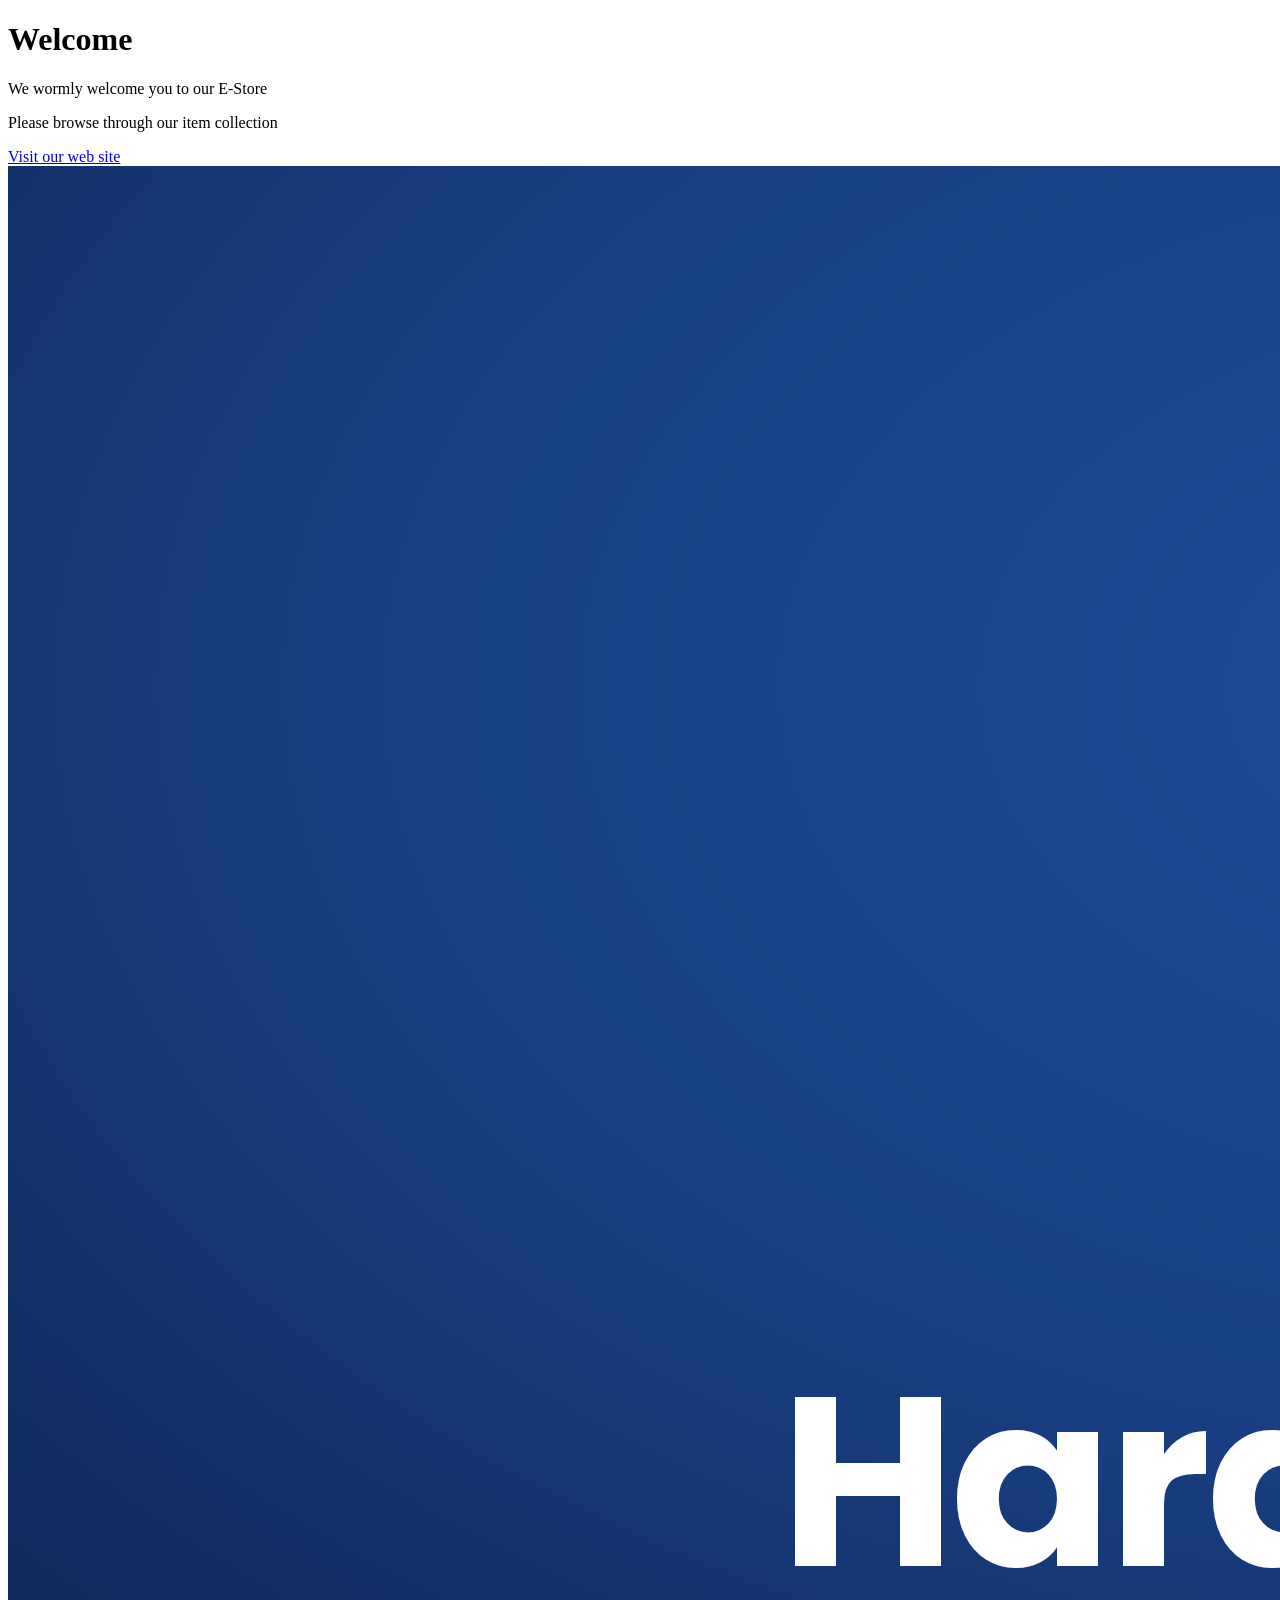
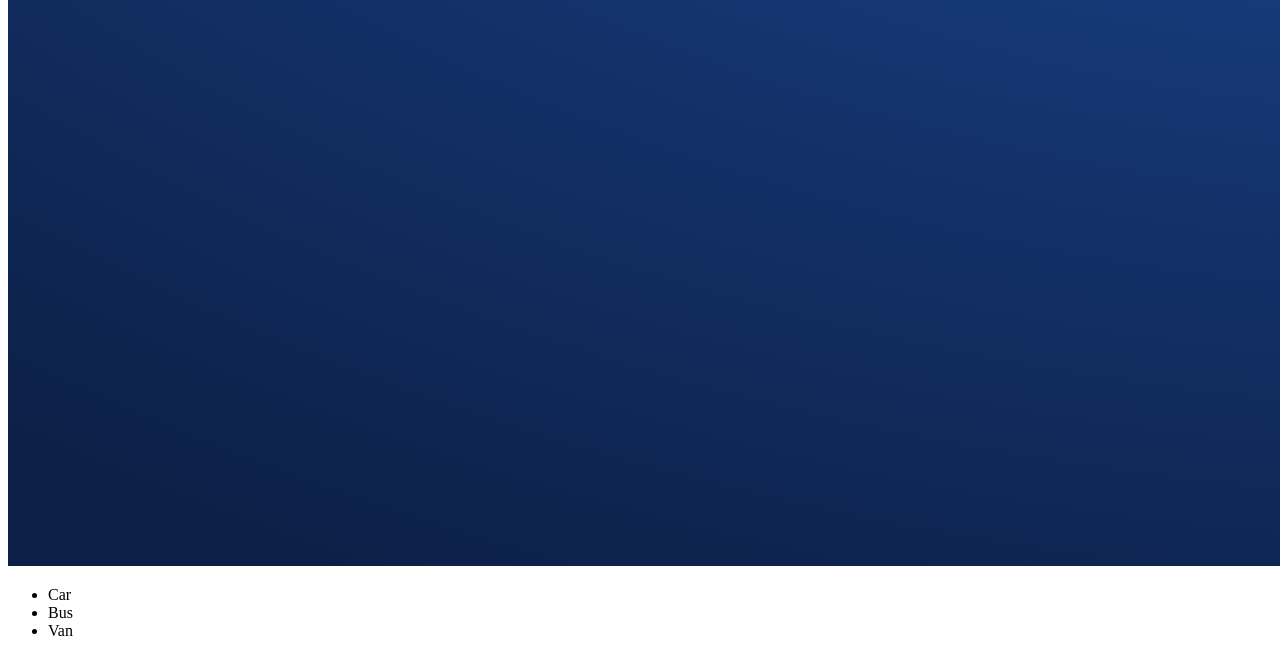
==== 2.HTML_CSS/index.html @ 62404dec "Start of lessn 2.1" ====
<!DOCTYPE html>
<html>
    <head>
        <title>My Store</title>
    </head>

    <body>
        <h1>Welcome</h1>
        <p>We wormly welcome you to our E-Store</p>
        <p>Please browse through our item collection</p>

        <a href="https://bizsolutions.lk">Visit our web site</a>
        <img src="images/1.png" alt="logo">

        <ul>
            <li>Car</li>
            <li>Bus</li>
            <li>Van</li>
        </ul>
    </body>
</html>
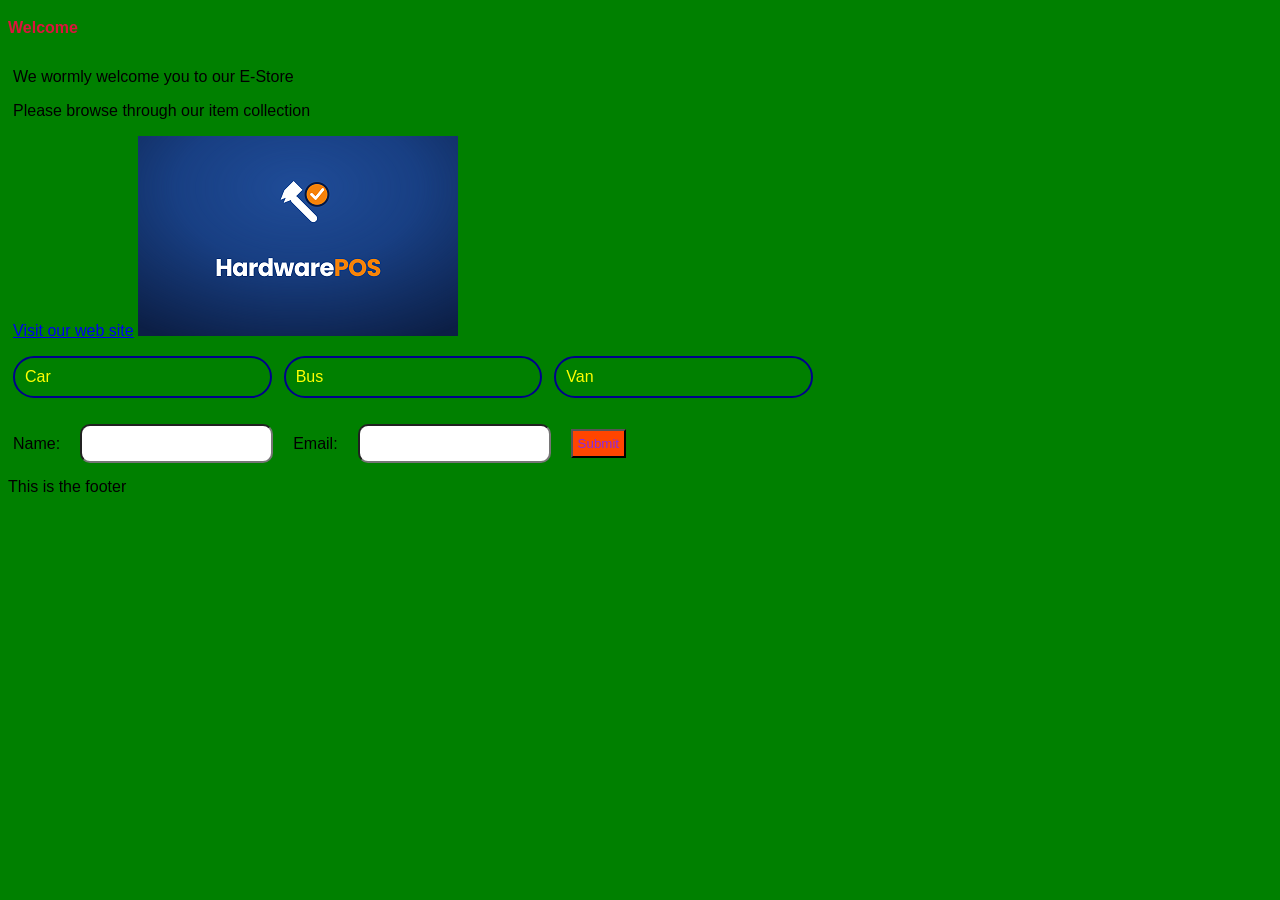
==== commit de26f482: "End of HTTML/CSS Lessons" ====
--- a/2.HTML_CSS/index.html
+++ b/2.HTML_CSS/index.html
@@ -1,21 +1,40 @@
 <!DOCTYPE html>
 <html>
     <head>
+        <link rel="stylesheet" href="styles.css">
         <title>My Store</title>
     </head>
 
     <body>
-        <h1>Welcome</h1>
-        <p>We wormly welcome you to our E-Store</p>
-        <p>Please browse through our item collection</p>
+        <header>
+            <h1>Welcome</h1>
+        </header>
+        <main>
+            <p>We wormly welcome you to our E-Store</p>
+            <p>Please browse through our item collection</p>
 
-        <a href="https://bizsolutions.lk">Visit our web site</a>
-        <img src="images/1.png" alt="logo">
+            <a href="https://bizsolutions.lk">Visit our web site</a>
+            <img src="images/1.png" alt="logo">
 
-        <ul>
-            <li>Car</li>
-            <li>Bus</li>
-            <li>Van</li>
-        </ul>
+            <ul class="item-list">
+                <li>Car</li>
+                <li>Bus</li>
+                <li>Van</li>
+            </ul>
+
+            <form class="form" action="submit">
+                <label for="name">Name:</label>
+                <input type="text" id="name" name="name">
+
+                <label for="email">Email:</label>
+                <input type="email" id="email" name="email">
+ 
+                <button type="submit">Submit</button>
+                <br>
+            </form>
+
+        </main>  
+        <footer>This is the footer</footer>     
     </body>
+    
 </html>
--- a/2.HTML_CSS/styles.css
+++ b/2.HTML_CSS/styles.css
@@ -0,0 +1,62 @@
+body{font-family: Verdana, Geneva, Tahoma, sans-serif; background-color: green;}
+
+h1{color: crimson; font-size: 16px;}
+
+main{padding: 5px; max-width: 800px;}
+
+.item-list {
+    display: grid;
+    grid-template-columns: repeat(auto-fit,minmax(120px,1fr));
+    gap: 12px;
+    list-style: none;
+    padding: 0px;
+    color: yellow;
+}
+
+.item-list li {
+    padding: 10px;
+    border: 2px solid darkblue;
+    border-radius: 25px;
+    color: yellow;
+}
+
+form{
+    display: flex;
+    gap: 10px;
+    align-items: center;
+}
+
+.form input{
+    margin: 10px;
+    padding: 10px;
+    border-radius: 10px;
+}
+
+.form button{
+    padding: 5px;
+    background-color: orangered;
+    color: blueviolet;
+}
+
+header{
+    display: flex;
+    justify-content: space-between;
+}
+
+@media(max-width: 600px){
+    h1 {
+        font-size: 12px;
+    }
+
+    header {
+    flex-direction: column;
+    }
+
+    form {
+    flex-direction: column;
+    }
+
+    .item-list {
+    grid-template-columns: 1fr;
+    }
+}
